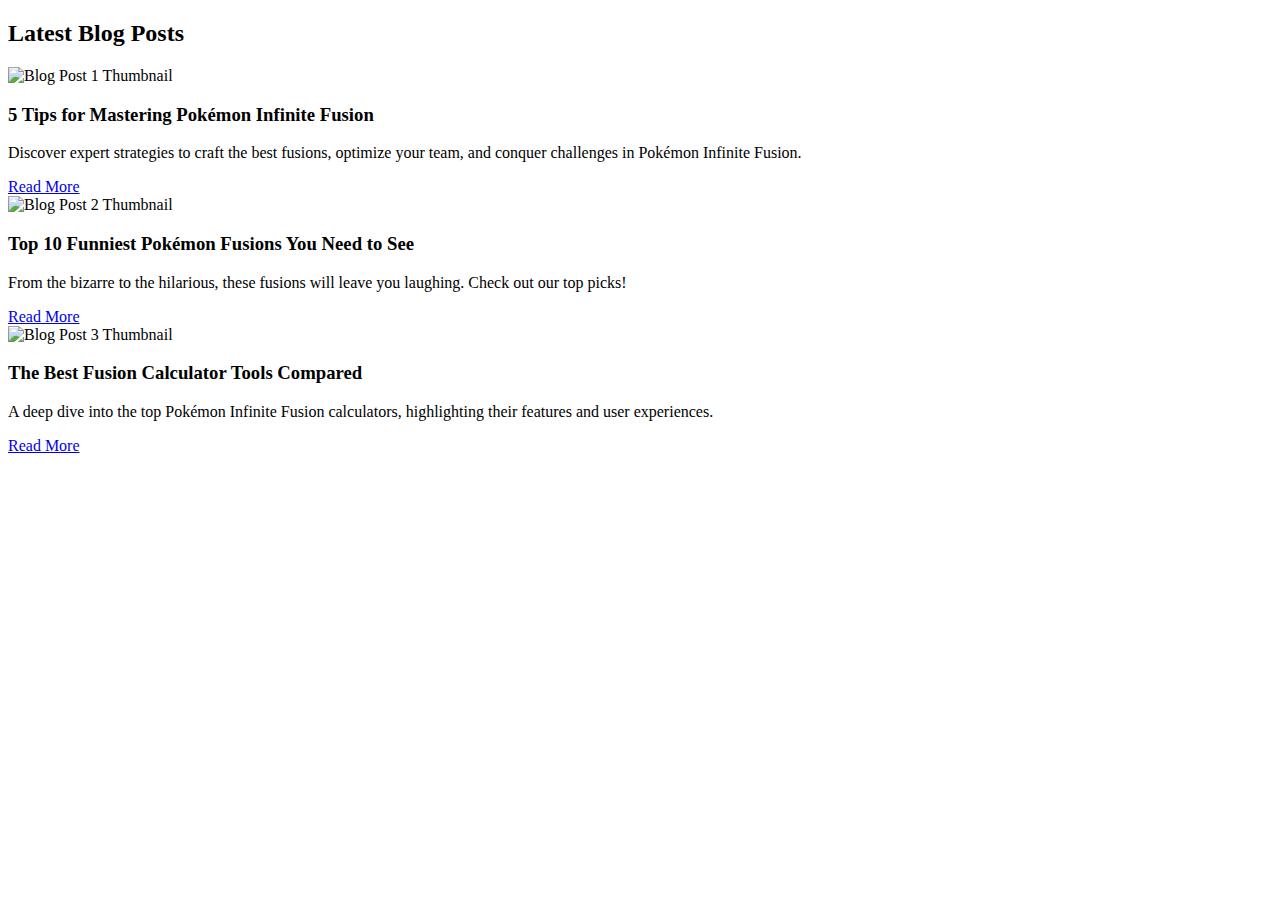
==== blog/index.html @ 05fc6267 "Add files via upload" ====
<!DOCTYPE html>
<html lang="en">
<head>
  <meta charset="UTF-8">
  <meta name="viewport" content="width=device-width, initial-scale=1.0">
  <title>Blog</title>
  <link rel="stylesheet" href="../css/style.css"> <!-- Link to the CSS file -->
</head>
<body>
  <header>
<!-- Blog Section -->
<section id="blog" class="section">
    <div class="container">
        <h2>Latest Blog Posts</h2>
        <div class="blog-grid">
            <!-- Blog Post 1 -->
            <div class="blog-post">
                <img src="images/blog1.jpg" alt="Blog Post 1 Thumbnail">
                <h3>5 Tips for Mastering Pokémon Infinite Fusion</h3>
                <p>Discover expert strategies to craft the best fusions, optimize your team, and conquer challenges in Pokémon Infinite Fusion.</p>
                <a href="blog/tips-for-mastering-pokemon-fusion.html" class="btn btn-primary">Read More</a>
            </div>

            <!-- Blog Post 2 -->
            <div class="blog-post">
                <img src="images/blog2.jpg" alt="Blog Post 2 Thumbnail">
                <h3>Top 10 Funniest Pokémon Fusions You Need to See</h3>
                <p>From the bizarre to the hilarious, these fusions will leave you laughing. Check out our top picks!</p>
                <a href="blog/top-10-funny-fusions.html" class="btn btn-primary">Read More</a>
            </div>

            <!-- Blog Post 3 -->
            <div class="blog-post">
                <img src="images/blog3.jpg" alt="Blog Post 3 Thumbnail">
                <h3>The Best Fusion Calculator Tools Compared</h3>
                <p>A deep dive into the top Pokémon Infinite Fusion calculators, highlighting their features and user experiences.</p>
                <a href="blog/fusion-calculator-tools.html" class="btn btn-primary">Read More</a>
            </div>
        </div>
    </div>
</section>
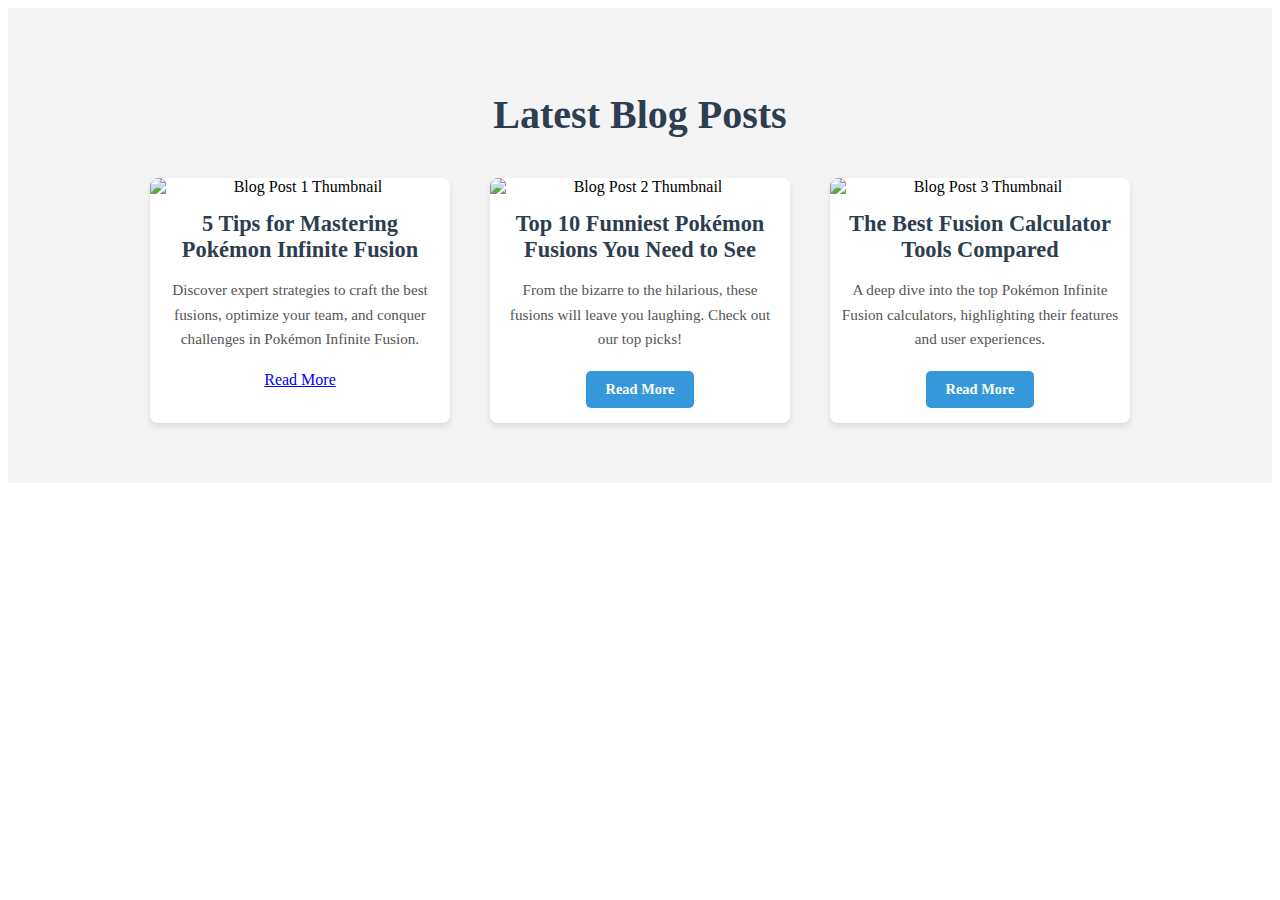
==== commit c382a5d6: "Update index.html" ====
--- a/blog/index.html
+++ b/blog/index.html
@@ -4,7 +4,7 @@
   <meta charset="UTF-8">
   <meta name="viewport" content="width=device-width, initial-scale=1.0">
   <title>Blog</title>
-  <link rel="stylesheet" href="../css/style.css"> <!-- Link to the CSS file -->
+  <link rel="stylesheet" href="css/style.css"> <!-- Link to the CSS file -->
 </head>
 <body>
   <header>
@@ -18,7 +18,7 @@
                 <img src="images/blog1.jpg" alt="Blog Post 1 Thumbnail">
                 <h3>5 Tips for Mastering Pokémon Infinite Fusion</h3>
                 <p>Discover expert strategies to craft the best fusions, optimize your team, and conquer challenges in Pokémon Infinite Fusion.</p>
-                <a href="blog/tips-for-mastering-pokemon-fusion.html" class="btn btn-primary">Read More</a>
+                <a href="pokemon-demo-post.html">Read More</a>
             </div>
 
             <!-- Blog Post 2 -->
@@ -26,7 +26,7 @@
                 <img src="images/blog2.jpg" alt="Blog Post 2 Thumbnail">
                 <h3>Top 10 Funniest Pokémon Fusions You Need to See</h3>
                 <p>From the bizarre to the hilarious, these fusions will leave you laughing. Check out our top picks!</p>
-                <a href="blog/top-10-funny-fusions.html" class="btn btn-primary">Read More</a>
+                <a href="pokemon-demo-post.html" class="btn btn-primary">Read More</a>
             </div>
 
             <!-- Blog Post 3 -->
--- a/blog/css/style.css
+++ b/blog/css/style.css
@@ -0,0 +1,66 @@
+/* Blog Section */
+#blog {
+    background-color: #f4f4f4;
+    padding: 50px 0;
+}
+
+#blog h2 {
+    text-align: center;
+    font-size: 2.5em;
+    margin-bottom: 30px;
+    color: #2c3e50;
+}
+
+.blog-grid {
+    display: flex;
+    flex-wrap: wrap;
+    gap: 20px;
+    justify-content: center;
+}
+
+.blog-post {
+    background-color: #fff;
+    border-radius: 8px;
+    box-shadow: 0 4px 6px rgba(0, 0, 0, 0.1);
+    overflow: hidden;
+    width: 300px;
+    text-align: center;
+    margin: 10px;
+}
+
+.blog-post img {
+    width: 100%;
+    height: auto;
+    display: block;
+}
+
+.blog-post h3 {
+    font-size: 1.4em;
+    margin: 15px 10px;
+    color: #2c3e50;
+}
+
+.blog-post p {
+    font-size: 0.95em;
+    margin: 0 10px 20px;
+    line-height: 1.6;
+    color: #555;
+}
+
+.blog-post .btn {
+    display: inline-block;
+    background-color: #3498db;
+    color: white;
+    padding: 10px 20px;
+    margin-bottom: 15px;
+    text-decoration: none;
+    font-size: 0.9em;
+    font-weight: bold;
+    border-radius: 5px;
+    transition: background-color 0.3s ease, transform 0.3s ease;
+}
+
+.blog-post .btn:hover {
+    background-color: #2980b9;
+    transform: scale(1.05);
+}
